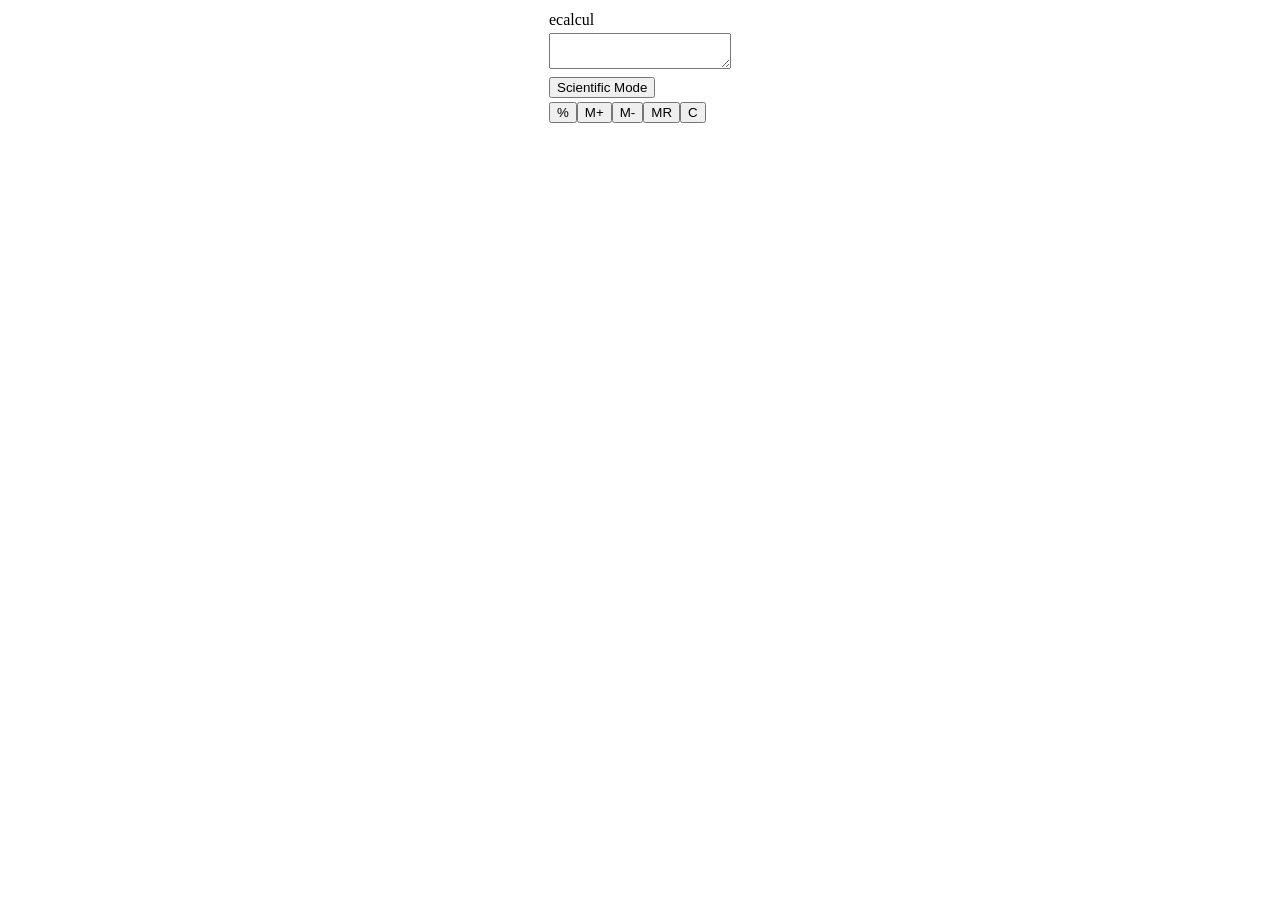
==== examjava/index.html @ 4131f04d "adding DOM,OBJECTS,EVENTS,ECMA_STRICH_MODE,STRING,ARRAYS,LOOPS,EXAMJAVA" ====
<!DOCTYPE html>
<html lang="en">

<head>
    <meta charset="UTF-8">
    <meta name="viewport" content="width=device-width, initial-scale=1.0">
    <title>calculator</title>
</head>

<body>
    <table align="center">
        <tr>
            <td>ecalcul</td>
        </tr>
        <tr>
            <td><textarea name="caltulator" id=""></textarea></td>
        </tr>
        <tr>
            <td><button>Scientific Mode</button></td>
        </tr>
        <tr>
            <td><button>%</button><button>M+</button><button>M-</button><button>MR</button><button>C</button></td>
        </tr>
    </table>
</body>

</html>
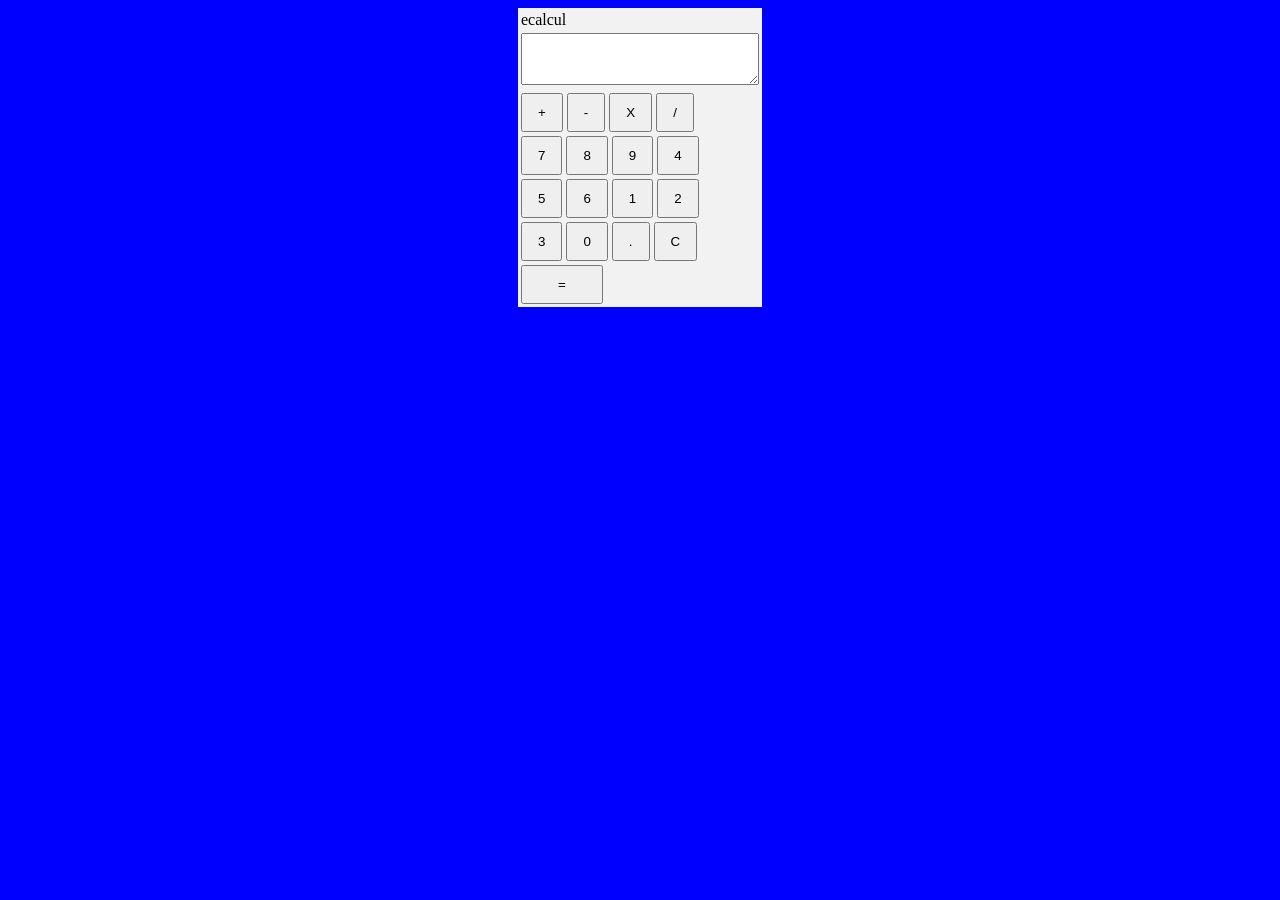
==== commit f420b730: "ch14_arrowfunction,ch15_error_handling_try_catch,ch17_async_await,Ch_18_modules,ch19_destructuring_r" ====
--- a/examjava/index.html
+++ b/examjava/index.html
@@ -6,20 +6,38 @@
     <meta name="viewport" content="width=device-width, initial-scale=1.0">
     <title>calculator</title>
 </head>
+<style src="script.css"></style>
 
-<body>
-    <table align="center">
-        <tr>
+<body bgcolor="blue">
+
+    <table align="center" style="background-color: #f2f2f2;">
+        <tr font-color="white">
             <td>ecalcul</td>
         </tr>
         <tr>
-            <td><textarea name="caltulator" id=""></textarea></td>
+
+            <td><textarea type="text" name="caltulator" id="" style="padding: 10px 30px;"></textarea></td>
+        </tr>
+
+        <tr>
+            <td><button style="padding: 10px 15px;">+</button> <button style="padding: 10px 15px;">-</button> <button
+                    style="padding: 10px 15px;">X</button> <button style="padding: 10px 15px;">/</button></td>
         </tr>
         <tr>
-            <td><button>Scientific Mode</button></td>
+            <td><button style="padding: 10px 15px;">7</button> <button style="padding: 10px 15px;">8</button> <button
+                    style="padding: 10px 15px;">9</button> <button style="padding: 10px 15px;">4</button></td>
         </tr>
         <tr>
-            <td><button>%</button><button>M+</button><button>M-</button><button>MR</button><button>C</button></td>
+            <td><button style="padding: 10px 15px;">5</button> <button style="padding: 10px 15px;">6</button> <button
+                    style="padding: 10px 15px;">1</button> <button style="padding: 10px 15px;">2</button></td>
+        </tr>
+        <tr>
+            <td><button style="padding: 10px 15px;">3</button> <button style="padding: 10px 15px;">0</button> <button
+                    style="padding: 10px 15px;">.</button> <button style="padding: 10px 15px;">C</button></td>
+        </tr>
+        <tr>
+            <td><button style="padding: 10px 35px;" style="background-color:green;"> =</button>
+
         </tr>
     </table>
 </body>
